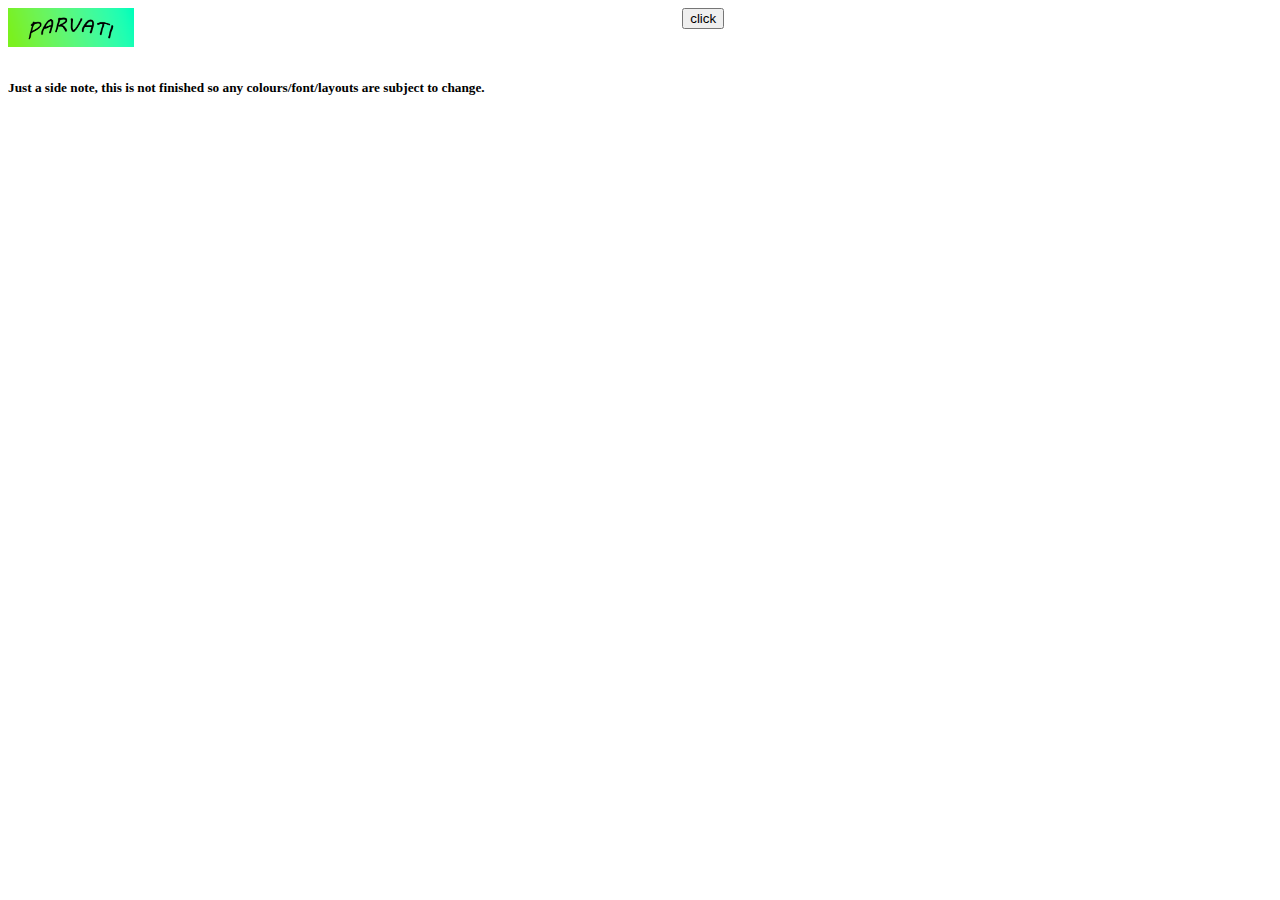
==== index.html @ 4b9750a3 "prototype test" ====
<!DOCTYPE html>
    <html lang="en">
    <!--this is for the resturant Parvati-->
    <header>
        <link rel="stylesheet" href="styles.css">
        <img src="logo_parvati.png">
        <nav>
            <button>click</button>
        </nav>
    </header>
    <body>
        <h3></h3>
    </body>
    <footer>
        <h5>Just a side note, this is not finished so any colours/font/layouts are subject to change.</h5>
    </footer>
</html>
---- styles.css ----
header{
    padding-bottom: 50px;
}
img{
    width: 10%;
    float: left;
}
nav{
    width: 90%;
    float: right;
    text-align: center;
}
body{
    float: none;
}
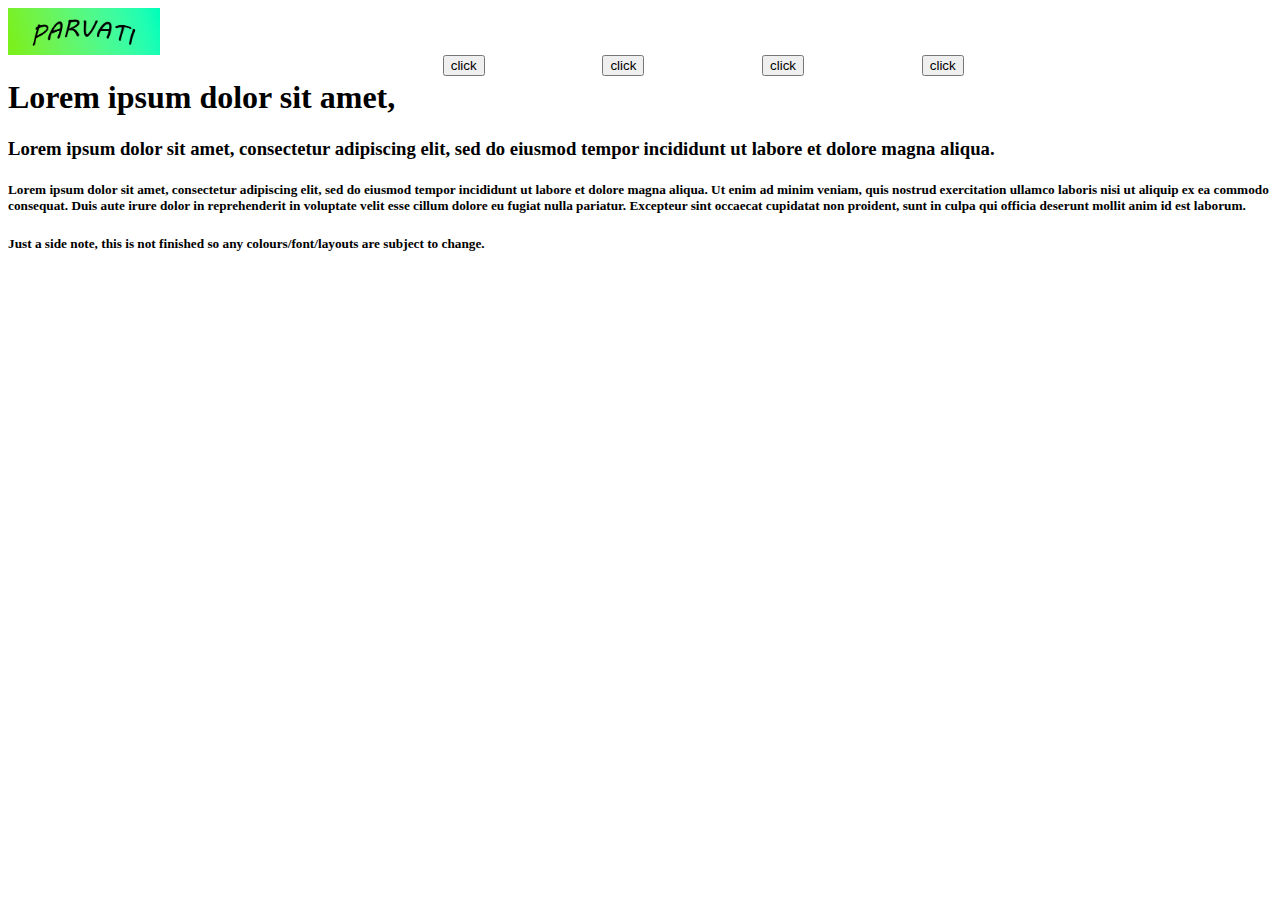
==== commit 0daf562b: "changes" ====
--- a/index.html
+++ b/index.html
@@ -6,10 +6,24 @@
         <img src="logo_parvati.png">
         <nav>
             <button>click</button>
+            <button>click</button>
+            <button>click</button>
+            <button>click</button>
         </nav>
     </header>
     <body>
-        <h3></h3>
+        <h1>Lorem ipsum dolor sit amet,</h1>
+        <h3>Lorem ipsum dolor sit amet, consectetur adipiscing elit,
+            sed do eiusmod tempor incididunt ut labore et dolore magna
+            aliqua.</h3>
+        <h5>Lorem ipsum dolor sit amet, consectetur adipiscing elit,
+            sed do eiusmod tempor incididunt ut labore et dolore magna
+            aliqua. Ut enim ad minim veniam, quis nostrud exercitation 
+            ullamco laboris nisi ut aliquip ex ea commodo consequat. 
+            Duis aute irure dolor in reprehenderit in voluptate velit esse 
+            cillum dolore eu fugiat nulla pariatur. Excepteur sint occaecat 
+            cupidatat non proident, sunt in culpa qui officia deserunt 
+            mollit anim id est laborum.</h5>
     </body>
     <footer>
         <h5>Just a side note, this is not finished so any colours/font/layouts are subject to change.</h5>
--- a/styles.css
+++ b/styles.css
@@ -2,7 +2,7 @@
     padding-bottom: 50px;
 }
 img{
-    width: 10%;
+    width: 12%;
     float: left;
 }
 nav{
@@ -13,3 +13,7 @@
 body{
     float: none;
 }
+button{
+    margin-left: 5%;
+    margin-right: 5%;
+}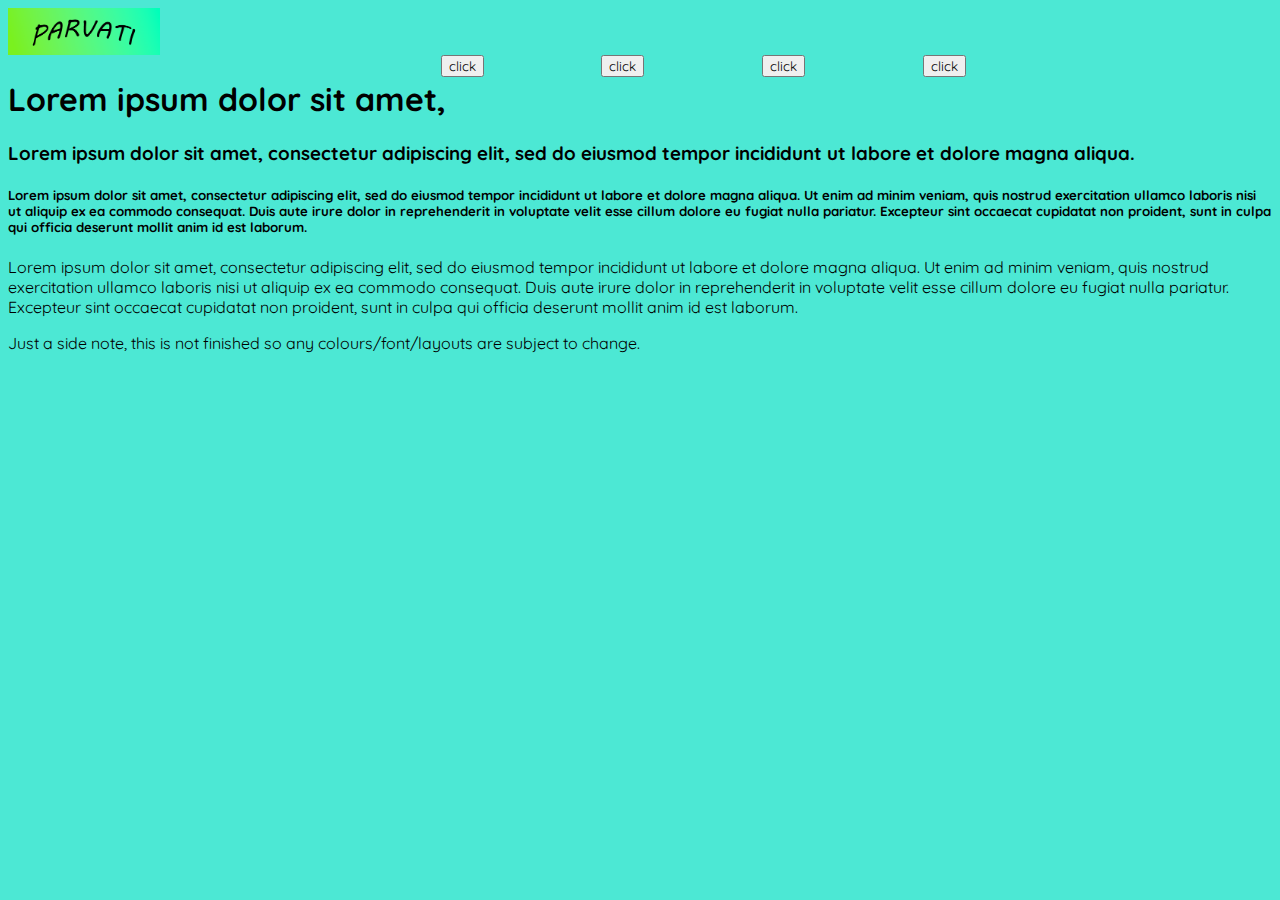
==== commit d65fc7e7: "done with prototypes, the background is not final" ====
--- a/index.html
+++ b/index.html
@@ -2,13 +2,20 @@
     <html lang="en">
     <!--this is for the resturant Parvati-->
     <header>
+        <head>
+            <!--this targets all text on the page saving me time doing it in each css font-->
+            <style>
+                @import url('https://fonts.googleapis.com/css2?family=Quicksand:wght@300&display=swap');
+            </style>
+        </head>
         <link rel="stylesheet" href="styles.css">
         <img src="logo_parvati.png">
         <nav>
-            <button>click</button>
-            <button>click</button>
-            <button>click</button>
-            <button>click</button>
+            <!--using an id to just target these buttons-->
+            <button id="navb">click</button>
+            <button id="navb">click</button>
+            <button id="navb">click</button>
+            <button id="navb">click</button>
         </nav>
     </header>
     <body>
@@ -24,8 +31,16 @@
             cillum dolore eu fugiat nulla pariatur. Excepteur sint occaecat 
             cupidatat non proident, sunt in culpa qui officia deserunt 
             mollit anim id est laborum.</h5>
+        <p>Lorem ipsum dolor sit amet, consectetur adipiscing elit,
+            sed do eiusmod tempor incididunt ut labore et dolore magna
+            aliqua. Ut enim ad minim veniam, quis nostrud exercitation 
+            ullamco laboris nisi ut aliquip ex ea commodo consequat. 
+            Duis aute irure dolor in reprehenderit in voluptate velit esse 
+            cillum dolore eu fugiat nulla pariatur. Excepteur sint occaecat 
+            cupidatat non proident, sunt in culpa qui officia deserunt 
+            mollit anim id est laborum.</p>
     </body>
     <footer>
-        <h5>Just a side note, this is not finished so any colours/font/layouts are subject to change.</h5>
+        <p>Just a side note, this is not finished so any colours/font/layouts are subject to change.</p>
     </footer>
 </html>--- a/styles.css
+++ b/styles.css
@@ -1,3 +1,7 @@
+html{
+    background-color: #4CE8D4;
+}
+
 header{
     padding-bottom: 50px;
 }
@@ -5,15 +9,49 @@
     width: 12%;
     float: left;
 }
+#navb{
+    font-family: 'Quicksand', sans-serif;
+    margin-left: 5%;
+    margin-right: 5%;
+}
+
 nav{
     width: 90%;
     float: right;
     text-align: center;
 }
 body{
+    /*doing float none so that body isn't set next to the image*/
     float: none;
 }
-button{
-    margin-left: 5%;
-    margin-right: 5%;
+/*did each one individually so that I don't target with id(will be long and painful) 
+and so I can change each size with differant things e.g colours*/
+p{
+    font-family: 'Quicksand', sans-serif;
+    
+}
+
+h1{
+    font-family: 'Quicksand', sans-serif;
+    
+}
+h2{
+    font-family: 'Quicksand', sans-serif;
+    
+}
+h3{
+    font-family: 'Quicksand', sans-serif;
+    
+}
+h4{
+    font-family: 'Quicksand', sans-serif;
+    
+}
+h5{
+    font-family: 'Quicksand', sans-serif;
+    
+}
+h6{
+    font-family: 'Quicksand', sans-serif;
+    
 }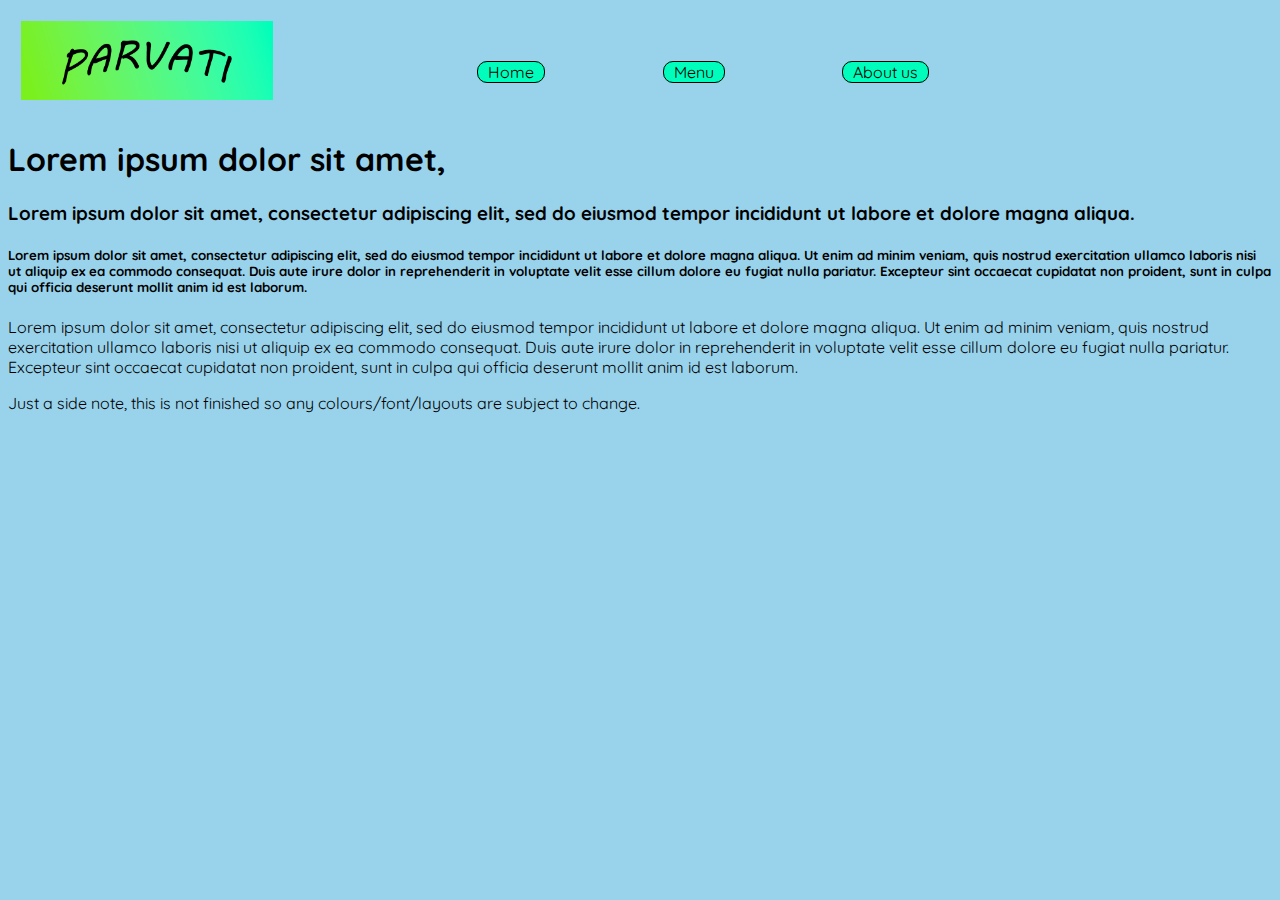
==== commit eb1375e6: "for now" ====
--- a/index.html
+++ b/index.html
@@ -9,13 +9,12 @@
             </style>
         </head>
         <link rel="stylesheet" href="styles.css">
-        <img src="logo_parvati.png">
+        <a id="logo"href="index.html"><img src="logo_parvati.png"></a>
         <nav>
-            <!--using an id to just target these buttons-->
-            <button id="navb">click</button>
-            <button id="navb">click</button>
-            <button id="navb">click</button>
-            <button id="navb">click</button>
+            <!--using an id to just target these anchors-->
+            <a id="navb" href="index.html">Home</a>
+            <a id="navb" href="menu.html">Menu</a>
+            <a id="navb" href="aboutus.html">About us</a>
         </nav>
     </header>
     <body>
--- a/styles.css
+++ b/styles.css
@@ -1,15 +1,31 @@
 html{
-    background-color: #4CE8D4;
+    background-color: #98D2EB;
 }
 
 header{
     padding-bottom: 50px;
+    min-height: 60px;
+    max-height: 400px;
+}
+#logo{
+    /*left it here as might need it*/
+    font-family: 'Quicksand', sans-serif;
 }
 img{
-    width: 12%;
+    width: 20%;
     float: left;
+    margin-left: 1%;
+    margin-top: 1%;
 }
 #navb{
+    text-size-adjust: 250%;
+    color: black;
+    text-decoration: none;
+    border: 1px solid black;
+    border-radius: 10px;
+    padding-left: 10px;
+    padding-right: 10px;
+    background-color: #00FDBC;
     font-family: 'Quicksand', sans-serif;
     margin-left: 5%;
     margin-right: 5%;
@@ -19,6 +35,8 @@
     width: 90%;
     float: right;
     text-align: center;
+    /*You can do negative, nice. Made doing something possable*/
+    margin-top: -3%;
 }
 body{
     /*doing float none so that body isn't set next to the image*/
@@ -54,4 +72,4 @@
 h6{
     font-family: 'Quicksand', sans-serif;
     
-}+}
